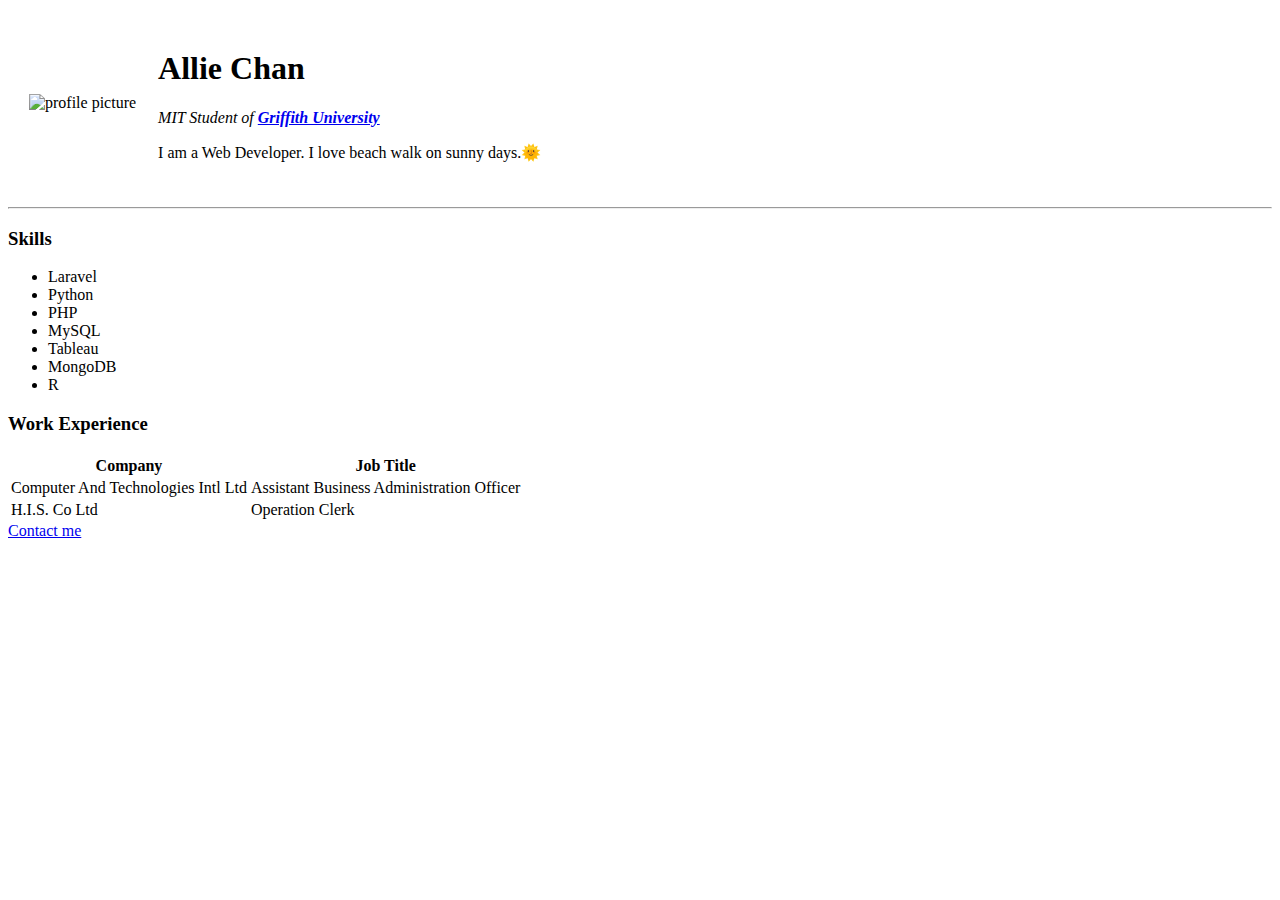
==== index.html @ 298d4802 "update pj" ====
<!DOCTYPE html>
<html lang="en">
    <head>
        <meta charset="UTF-8">
        <title>💚 Allie's Personal Site</title>
    </head>
    <body>
        <table cellspacing="20" >
            <tr>
              <td><img src="https://media.licdn.com/dms/image/D5635AQFSQbplsliHuA/profile-framedphoto-shrink_200_200/0/1672806676554?e=1674295200&v=beta&t=jYs-NwPL5KJCddiLPHcq_oSXP1bW2VPMVy9Pi1BNNU4" alt="profile picture"></td>
              <td><h1>Allie Chan</h1>
                <p><em>MIT Student of <a href="https://www.griffith.edu.au/"><strong>Griffith University</strong></a></em></p>
                <p>I am a Web Developer. I love beach walk on sunny days.🌞</p>
              </td>
            </tr>
        </table>

        <hr>
        <h3>Skills</h3>
        <ul>
            <li>Laravel</li>
            <li>Python</li>
            <li>PHP</li>
            <li>MySQL</li>
            <li>Tableau</li>
            <li>MongoDB</li>
            <li>R</li>
        </ul>
        <h3>Work Experience</h3>
        <table>
            <thead>
              <tr>
                <th>Company</th>
                <th>Job Title</th>
              </tr>
            </thead>
            <tbody>
              <tr>
                <td>Computer And Technologies Intl Ltd </td>
                <td>Assistant Business Administration Officer</td>
              </tr>
            </tbody>
            <tfoot>
              <tr>
                <td>H.I.S. Co Ltd</td>
                <td>Operation Clerk</td>
              </tr>
            </tfoot>
          </table>
       <a href="contact.html">Contact me</a> 
    </body>
</html>
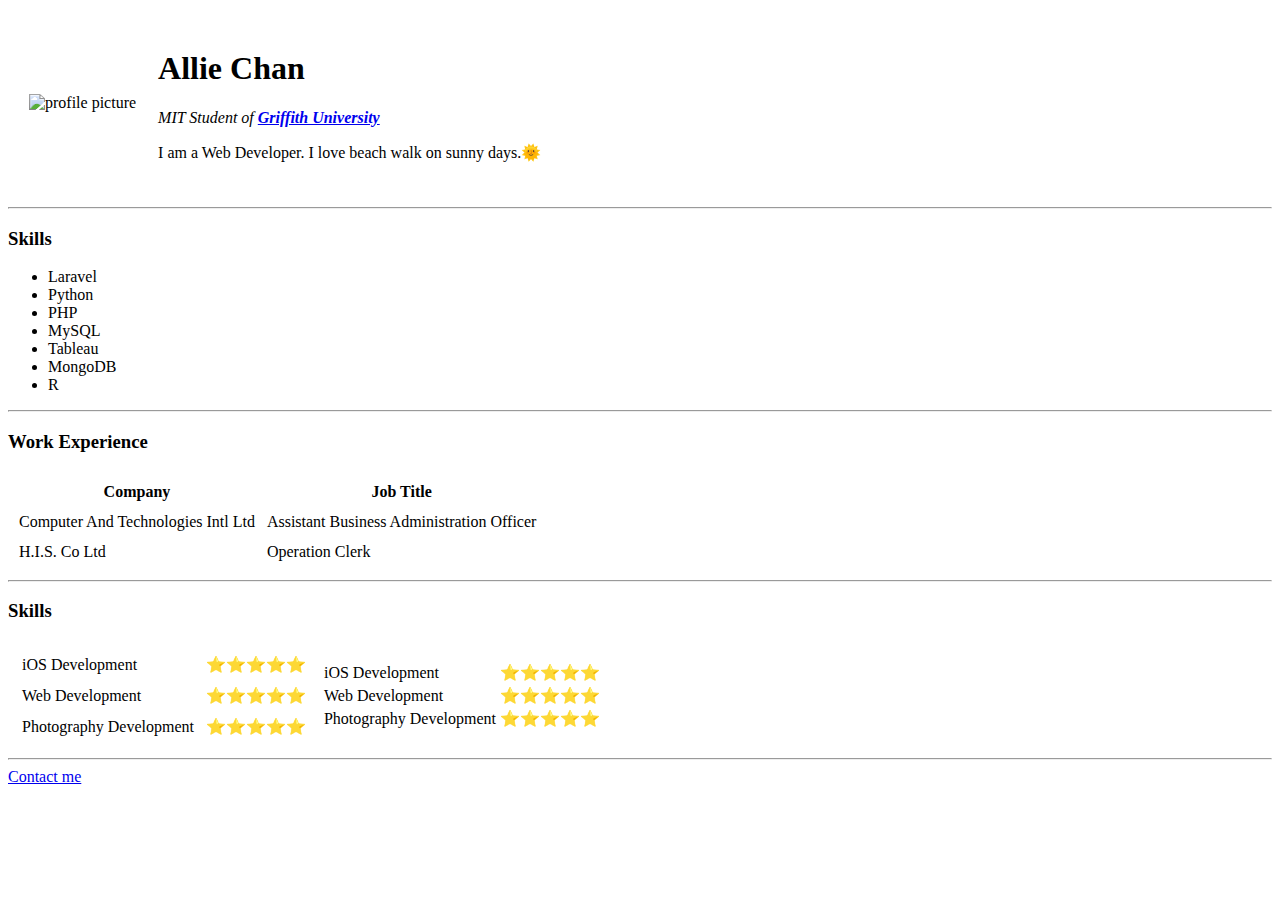
==== commit bbcd5bb9: "update content" ====
--- a/index.html
+++ b/index.html
@@ -26,8 +26,10 @@
             <li>MongoDB</li>
             <li>R</li>
         </ul>
+
+        <hr>
         <h3>Work Experience</h3>
-        <table>
+        <table cellspacing="10">
             <thead>
               <tr>
                 <th>Company</th>
@@ -47,6 +49,47 @@
               </tr>
             </tfoot>
           </table>
+          <hr>
+          <h3>Skills</h3>
+          <table>
+            <tr>
+            <td>          
+              <table cellspacing="10">
+              <tr>
+                <td>iOS Development</td>
+                <td>⭐️⭐️⭐️⭐️⭐️</td>
+              </tr>
+              <tr>
+                <td>Web Development</td>
+                <td>⭐️⭐️⭐️⭐️⭐️</td>
+              </tr>
+              <tr>
+                <td>Photography Development</td>
+                <td>⭐️⭐️⭐️⭐️⭐️</td>
+              </tr>
+            </table>
+            </td>
+            <td>
+              <table>
+                <tr>
+                  <td>iOS Development</td>
+                  <td>⭐️⭐️⭐️⭐️⭐️</td>
+                </tr>
+                <tr>
+                  <td>Web Development</td>
+                  <td>⭐️⭐️⭐️⭐️⭐️</td>
+                </tr>
+                <tr>
+                  <td>Photography Development</td>
+                  <td>⭐️⭐️⭐️⭐️⭐️</td>
+                </tr>
+              </table>
+            </td>
+            </tr>
+          </table>
+          
+          <hr>
+
        <a href="contact.html">Contact me</a> 
     </body>
 </html>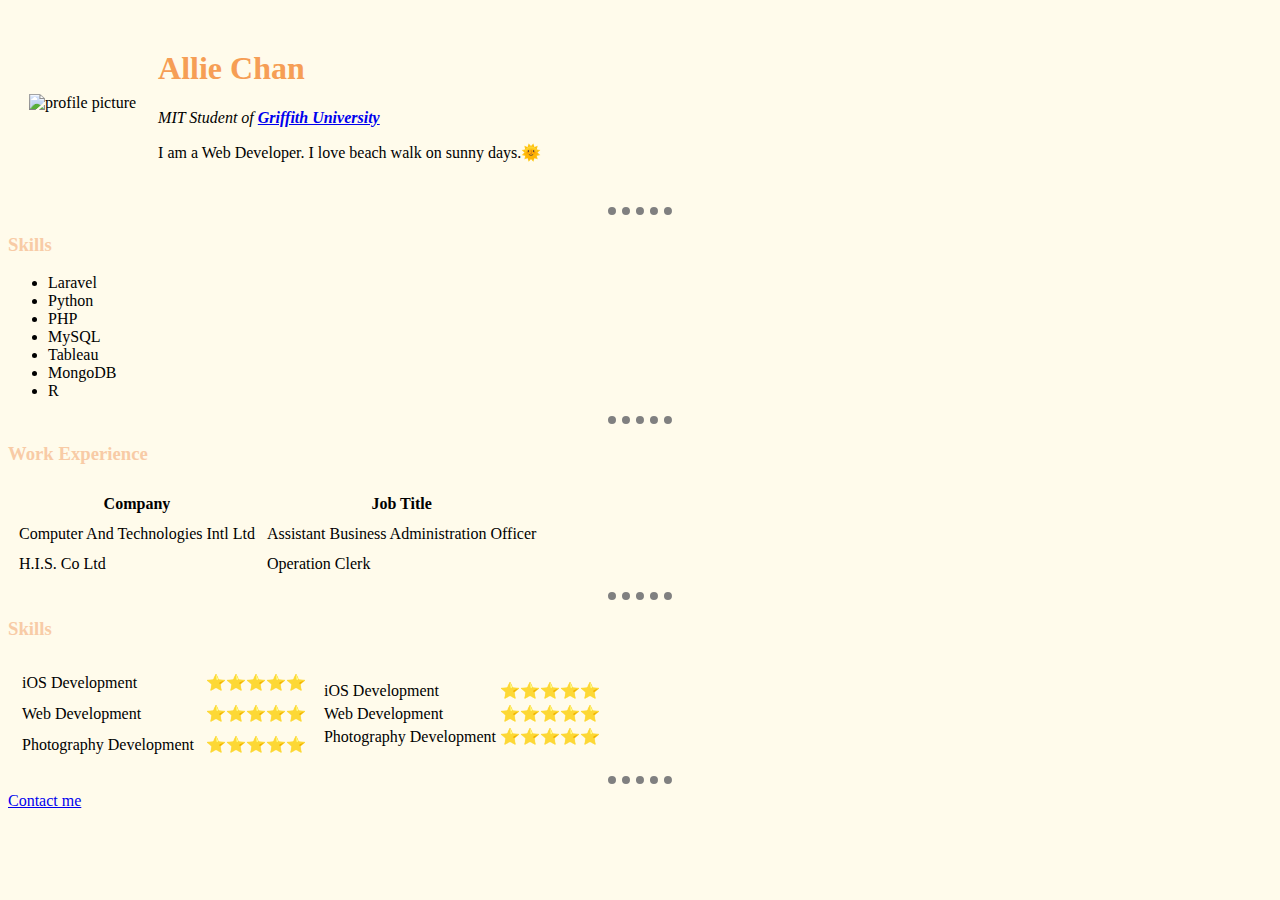
==== commit 538249b2: "complete basic module" ====
--- a/index.html
+++ b/index.html
@@ -3,11 +3,13 @@
     <head>
         <meta charset="UTF-8">
         <title>💚 Allie's Personal Site</title>
+        <link rel="stylesheet" href="css/styles.css">
     </head>
+
     <body>
         <table cellspacing="20" >
             <tr>
-              <td><img src="https://media.licdn.com/dms/image/D5635AQFSQbplsliHuA/profile-framedphoto-shrink_200_200/0/1672806676554?e=1674295200&v=beta&t=jYs-NwPL5KJCddiLPHcq_oSXP1bW2VPMVy9Pi1BNNU4" alt="profile picture"></td>
+              <td><img src="https://media.licdn.com/dms/image/D5635AQFSQbplsliHuA/profile-framedphoto-shrink_200_200/0/1672806676554?e=1675944000&v=beta&t=gU3Av1k_wcy1kricY40XPWa1uKDmZeicPoQzg7irFF4" alt="profile picture"></td>
               <td><h1>Allie Chan</h1>
                 <p><em>MIT Student of <a href="https://www.griffith.edu.au/"><strong>Griffith University</strong></a></em></p>
                 <p>I am a Web Developer. I love beach walk on sunny days.🌞</p>
--- a/css/styles.css
+++ b/css/styles.css
@@ -0,0 +1,22 @@
+body {
+    background-color: #FFFBEB;
+  }
+
+
+hr {
+    border-style: none;
+    border-top-style: dotted;
+    width: 5%;
+    border-color: grey;
+    border-width: 8px;
+  }
+
+h1 {
+    color: #f69e55;
+
+}
+
+
+h3 {
+    color: #F8CBA6;
+}